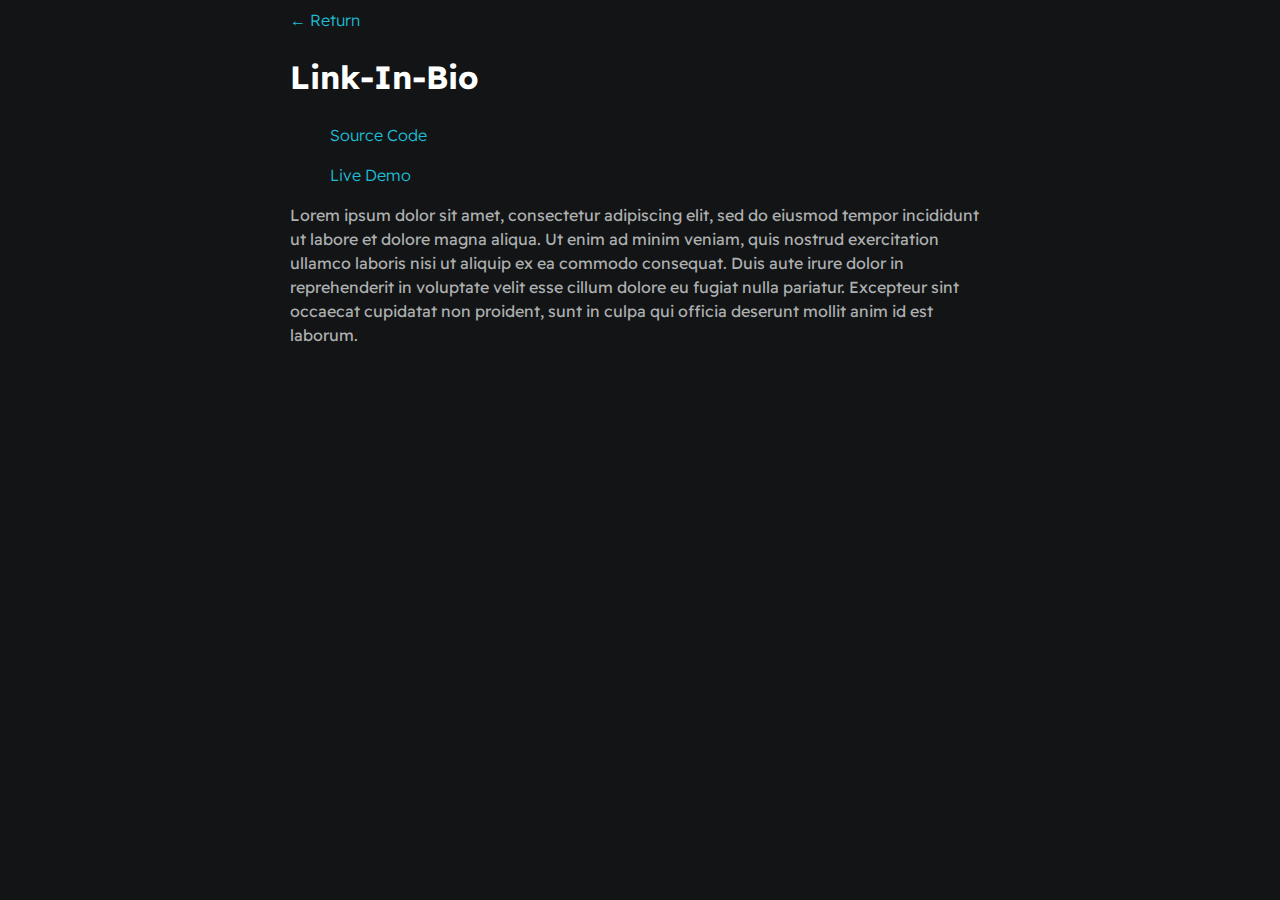
==== project1.html @ ec9f21c0 "First Commit for Resume" ====
<html lang="en">
  <head>
    <meta charset="UTF-8" />
    <meta http-equiv="X-UA-Compatible" content="IE=edge" />
    <meta name="viewport" content="width=device-width, initial-scale=1.0" />
    <link
      rel="stylesheet"
      type="text/css"
      media="screen"
      href="./styles/styles.css"
    />
    <title>Link-In-Bio</title>
  </head>
  <body>
    <div id="container--main">
      <a href="index.html">&#x2190; Return</a>
      <h1>Link-In-Bio</h1>
      <ul>
        <a href="#" target="_blank"> Source Code</a>
      </ul>
      <ul>
        <a href="#" target="_blank"> Live Demo</a>
      </ul>
      <p>
        Lorem ipsum dolor sit amet, consectetur adipiscing elit, sed do eiusmod
        tempor incididunt ut labore et dolore magna aliqua. Ut enim ad minim
        veniam, quis nostrud exercitation ullamco laboris nisi ut aliquip ex ea
        commodo consequat. Duis aute irure dolor in reprehenderit in voluptate
        velit esse cillum dolore eu fugiat nulla pariatur. Excepteur sint
        occaecat cupidatat non proident, sunt in culpa qui officia deserunt
        mollit anim id est laborum.
      </p>
    </div>
  </body>
</html>
---- styles/styles.css ----
@import url("https://fonts.googleapis.com/css2?family=Readex+Pro:wght@300;400;500;600;700&display=swap");

:root {
  --mainTextColor-light: #000;
  --secondaryTextColor-light: rgb(51 51 51);
  --mainLinkColor-light: #0da2b8;
  --mainBorderColor-light: rgb(218, 218, 218);
  --mainBgColor-light: rgb(249, 250, 251);

  --mainTextColor-dark: #fff;
  --secondaryTextColor-dark: #adb0b1;
  --mainLinkColor-dark: rgb(30, 190, 214);
  --mainBorderColor-dark: #2b3031;
  --mainBgColor-dark: #131415;

  --mainTextColor: var(--mainTextColor-dark);
  --secondaryTextColor: var(--secondaryTextColor-dark);
  --mainLinkColor: var(--mainLinkColor-dark);
  --mainBorderColor: var(--mainBorderColor-dark);
  --mainBgColor: var(--mainBgColor-dark);
}

* {
  font-family: "Readex Pro";
  line-height: 1.5em;
  box-sizing: border-box;
  color: var(--mainTextColor);
}

body {
  background-color: var(--mainBgColor);
}

p,
span,
li {
  color: var(--secondaryTextColor);
  font-size: 1em;
}
a {
  text-decoration: none;
  color: var(--mainLinkColor);
  font-weight: 500;
}

li {
  line-height: 1.9em;
}

#container--main {
  max-width: 700px;
  margin: 0 auto;
}

.section--page {
  padding-top: 1em;
  padding-bottom: 1em;
}

#wrapper--hero {
  display: flex;
  align-items: center;
  gap: 4em;
}

#bio,
a {
  font-weight: 300;
}

#user-name {
  font-size: 3em;
  line-height: 1em;
}

#profile-pic {
  border-radius: 50%;
  width: 150px;
  height: 150px;
  object-fit: cover;
}

#socials--list {
  display: flex;
  justify-content: space-around;
  column-gap: 1em;
  flex-wrap: wrap;
}

#socials--list a {
  font-size: 0.9em;
  color: var(--secondaryTextColor);
  transition: 0.3s;
}

#socials--list a:hover {
  color: var(--mainLinkColor);
}

#wrapper--techstack__items {
  display: flex;
  flex-wrap: wrap;
  gap: 1em;
  font-size: 0.9em;
}
.card--techstack {
  border: 1px solid var(--mainBorderColor);
  padding: 0.5em 1em;
  border-radius: 5px;
}

.card--project {
  padding-top: 1em;
  padding-bottom: 1em;
  border-top: 1px solid var(--mainBorderColor);
}
.card--project a {
  color: var(--mainTextColor);
  transition: 0.3s;
}

.card--project a:hover {
  color: var(--mainLinkColor);
}

@media (max-width: 600px) {
  #wrapper--hero {
    flex-direction: column;
    gap: 1em;
  }
  #profile-pic {
    width: 200px;
    height: 200px;
  }

  .section--page {
    padding-top: 1em;
    padding-bottom: 1em;
  }
}
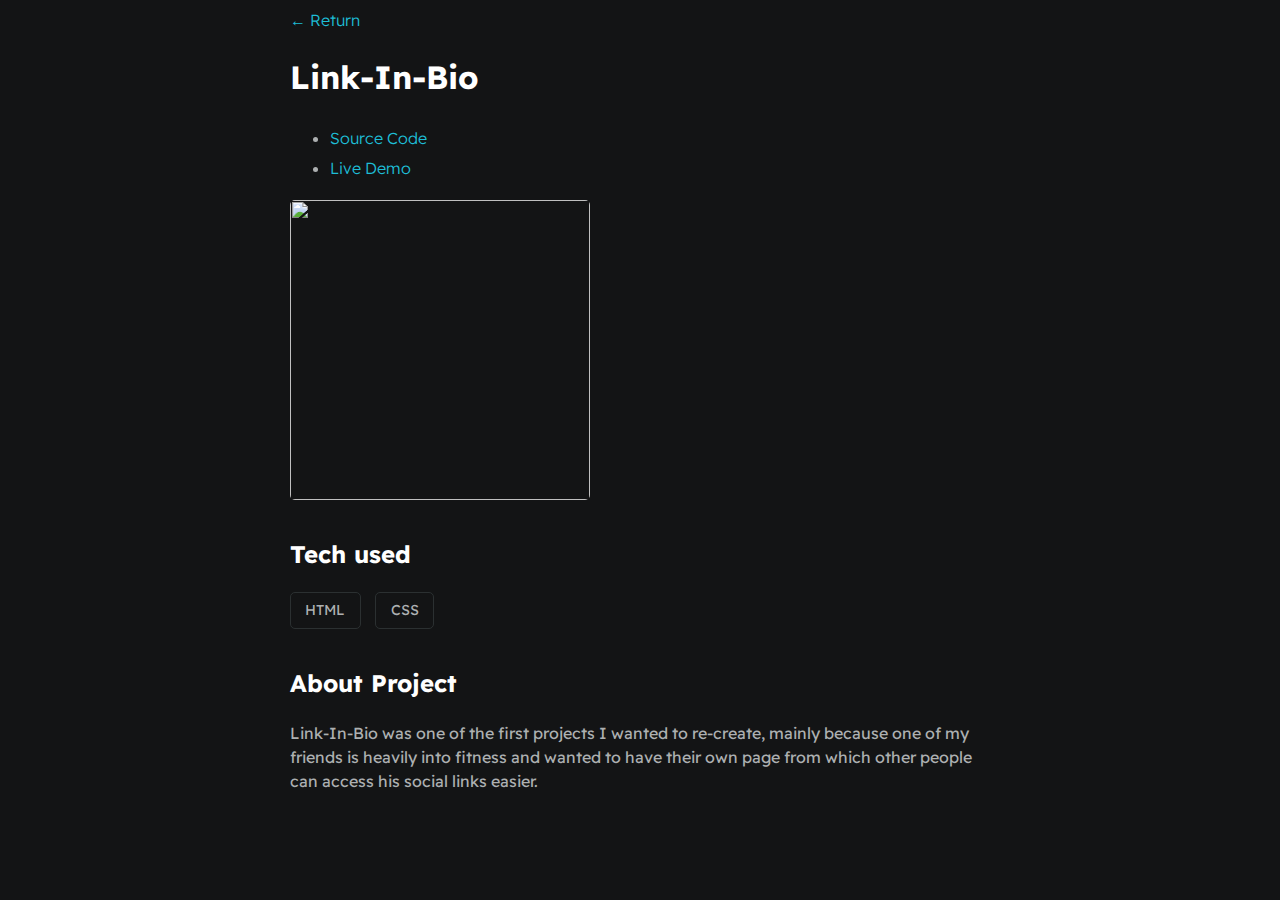
==== commit bbce318c: "added details" ====
--- a/project1.html
+++ b/project1.html
@@ -16,19 +16,30 @@
       <a href="index.html">&#x2190; Return</a>
       <h1>Link-In-Bio</h1>
       <ul>
-        <a href="#" target="_blank"> Source Code</a>
+        <li><a href="#" target="_blank"> Source Code</a></li>
+        <li><a href="#" target="_blank"> Live Demo</a></li>
       </ul>
-      <ul>
-        <a href="#" target="_blank"> Live Demo</a>
-      </ul>
+      <img
+        src="./assets/images/Project photos/LinkInBio.png"
+        class="project-img"
+      />
+      <section class="section--page">
+        <h2>Tech used</h2>
+        <div id="wrapper--techstack__items">
+          <div class="card--techstack">
+            <span>HTML</span>
+          </div>
+          <div class="card--techstack">
+            <span>CSS</span>
+          </div>
+        </div>
+      </section>
+      <h2>About Project</h2>
       <p>
-        Lorem ipsum dolor sit amet, consectetur adipiscing elit, sed do eiusmod
-        tempor incididunt ut labore et dolore magna aliqua. Ut enim ad minim
-        veniam, quis nostrud exercitation ullamco laboris nisi ut aliquip ex ea
-        commodo consequat. Duis aute irure dolor in reprehenderit in voluptate
-        velit esse cillum dolore eu fugiat nulla pariatur. Excepteur sint
-        occaecat cupidatat non proident, sunt in culpa qui officia deserunt
-        mollit anim id est laborum.
+        Link-In-Bio was one of the first projects I wanted to re-create, mainly
+        because one of my friends is heavily into fitness and wanted to have
+        their own page from which other people can access his social links
+        easier.
       </p>
     </div>
   </body>
--- a/styles/styles.css
+++ b/styles/styles.css
@@ -123,6 +123,11 @@
   color: var(--mainLinkColor);
 }
 
+.project-img {
+  border-radius: 5px;
+  height: 300px;
+}
+
 @media (max-width: 600px) {
   #wrapper--hero {
     flex-direction: column;
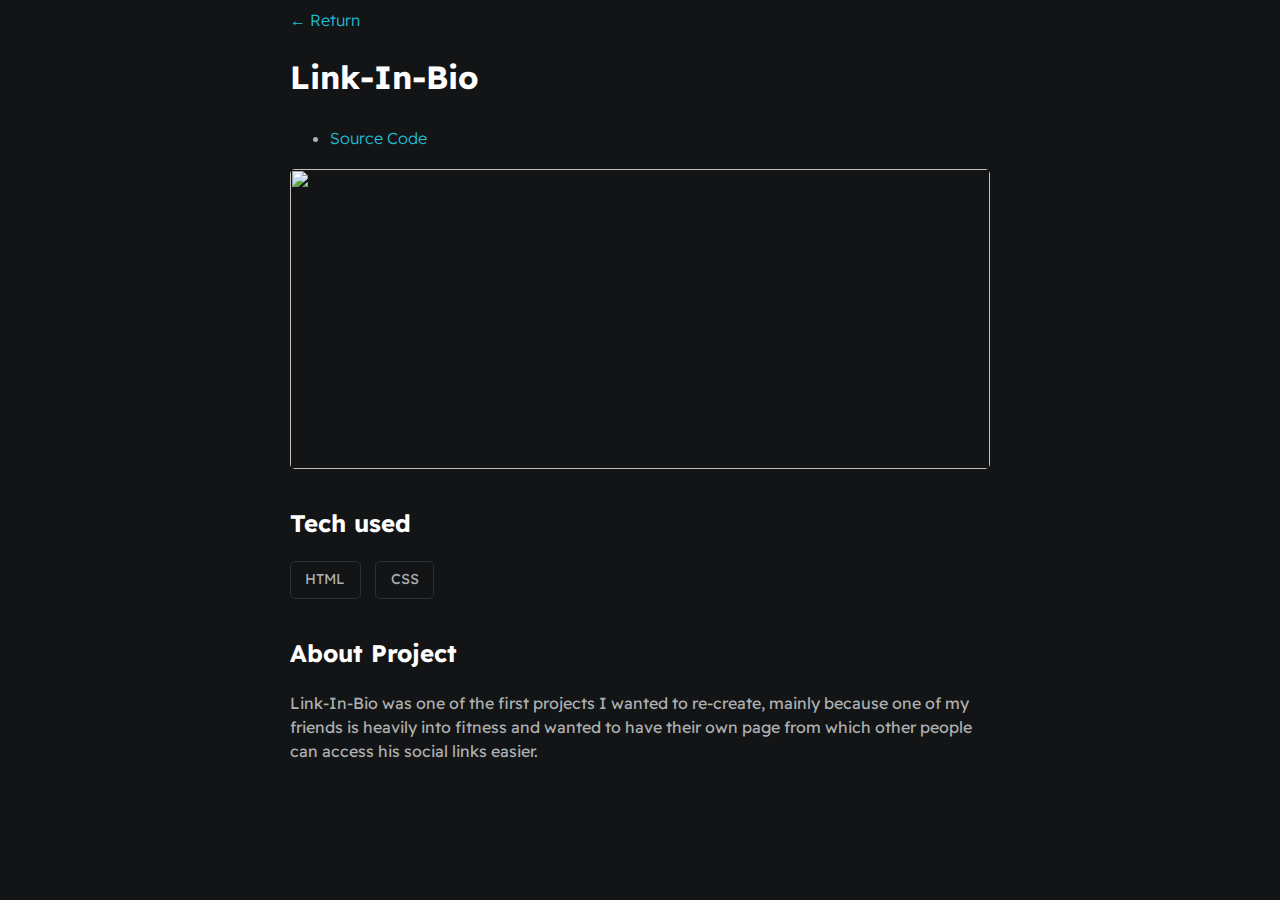
==== commit b41110ec: "image fix" ====
--- a/project1.html
+++ b/project1.html
@@ -16,8 +16,11 @@
       <a href="index.html">&#x2190; Return</a>
       <h1>Link-In-Bio</h1>
       <ul>
-        <li><a href="#" target="_blank"> Source Code</a></li>
-        <li><a href="#" target="_blank"> Live Demo</a></li>
+        <li>
+          <a href="https://github.com/kevkekisev/Link-in-bio" target="_blank">
+            Source Code</a
+          >
+        </li>
       </ul>
       <img
         src="./assets/images/Project photos/LinkInBio.png"
--- a/styles/styles.css
+++ b/styles/styles.css
@@ -125,7 +125,8 @@
 
 .project-img {
   border-radius: 5px;
-  height: 300px;
+  max-height: 300px;
+  width: 100%;
 }
 
 @media (max-width: 600px) {
@@ -142,4 +143,8 @@
     padding-top: 1em;
     padding-bottom: 1em;
   }
+
+  .project-img {
+    width: 100%;
+  }
 }
